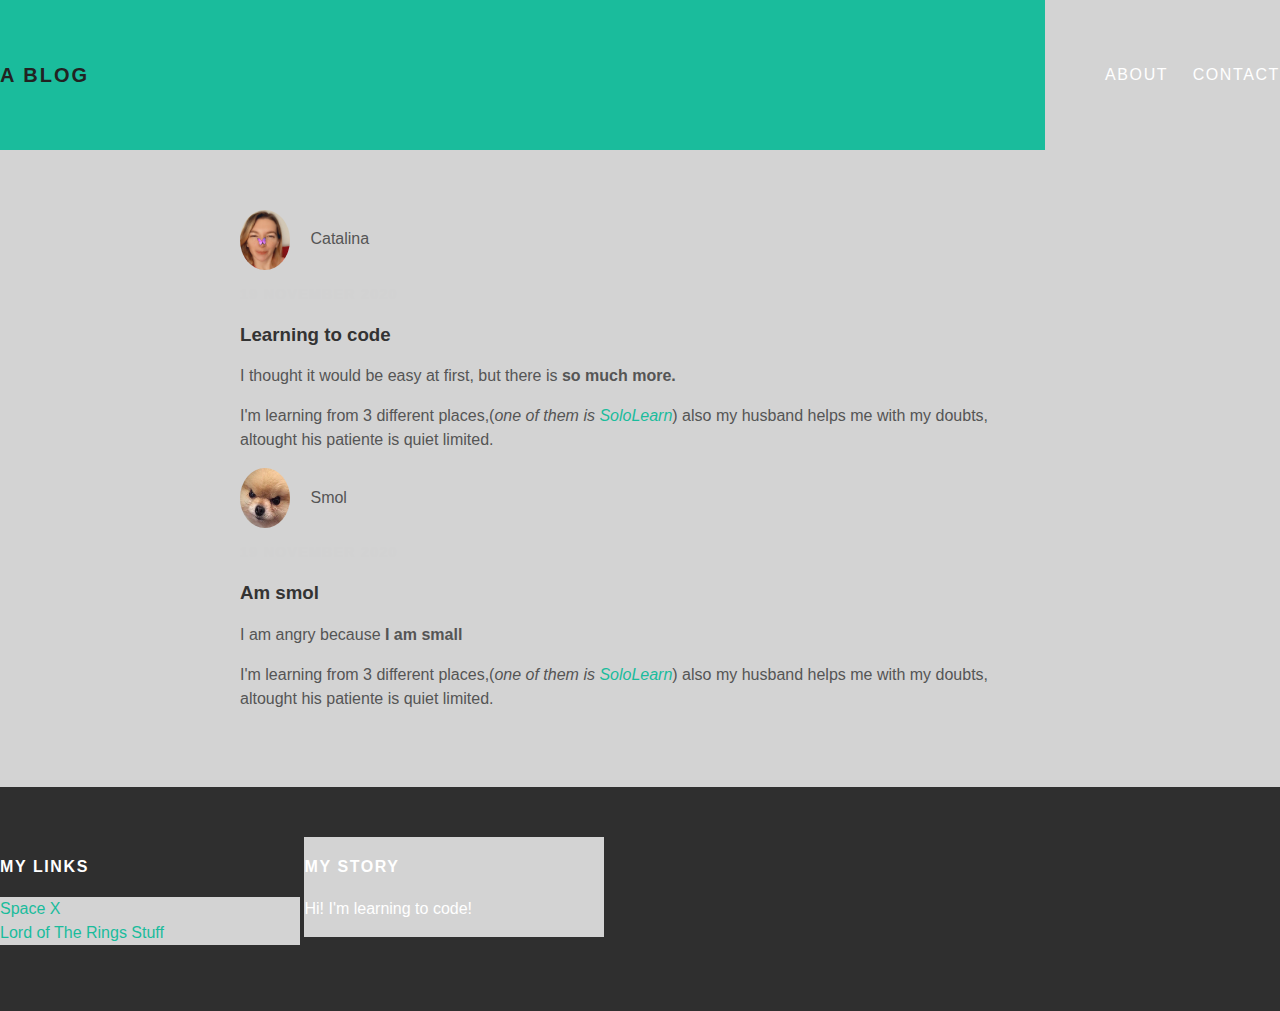
==== index.html @ 83270da1 "Add files via upload" ====
<!DOCTYPE html>
<html>
    <head>
        <title>A blog</title>
        <link rel="stylesheet" type="text/css" href="style.css">
    </head>
    <body>
        <div id="header">
            <div class="post-container">
                <a id="header-title" href="index.html">A Blog</a>
                <ul id="header-nav">
                    <li><a href="about.html">About</a></li>
                    <li><a href="mailto:catalina@yoyo.com">Contact</a></li>
                </ul>
            </div>
        </div>
        <div id="content">
            <div class="post-container">
                <div class="post">
                    <div class="post-author">
                        <img src="me.png">
                        <span>Catalina</span>
                    </div>
                    <p class="post-date">19 november 2020</p>
                    <h3 class="post-title">Learning to code</h3>
                    <div class="post-content">
                        <p>I thought it would be easy at first, but there is <strong>so much more.</strong></p>
                        <p>I'm learning from 3 different places,(<em>one of them is <a href="https://www.sololearn.com">SoloLearn</a></em>) also my husband helps me with my doubts,
                            altought his patiente is quiet limited.</p>
                    </div>
                    <div class="post-author">
                        <img src="angerpup.png">
                        <span>Smol</span>
                    </div>
                    <p class="post-date">19 november 2020</p>
                    <h3 class="post-title">Am smol</h3>
                    <div class="post-content">
                        <p>I am angry because <strong>I am small</strong></p>
                        <p>I'm learning from 3 different places,(<em>one of them is <a href="https://www.sololearn.com">SoloLearn</a></em>) also my husband helps me with my doubts,
                            altought his patiente is quiet limited.</p>
                    </div>
                </div>
            </div>
        </div>
        <div id="footer">
            <div class="post-container">
                <div class="column">
                    <h4>My Links</h4>
                    <p>
                        <a href="https://twitter.com/SpaceX">Space X</a>
                        <br>
                        <a href="https://imgur.com/user/Ngugi">Lord of The Rings Stuff</a>
                    </p>
                </div>
                <div class="column">
                    <h4>My Story</h4>
                    <p>Hi! I'm learning to code!</p>
                </div>
            </div>
        </div>
    </body>
</html>
---- style.css ----
body {
    color: #555;
    margin: 0;

    font-family: 'Montserrat', sans-serif;
}

#header {
    background-color: #1abc9c;
    height: 150px;
    line-height: 150px;
}

#header a {
    color:white;
    text-decoration: none;

    text-transform: uppercase;
    letter-spacing: 0.1em;
}

#header a:hover {
    color: #222;
}

#header-title {
    display: block;
    float: left;
    font-size: 20px;
    font-weight: bold;
}

#header-nav {
    display: block;
    float: right;
    margin-top: 0;
}

#header-nav li {
    display: inline;
    padding-left: 20px;
}

.container {
    max-width: 1000px;
    margin: 0 auto;
}

#footer {
    background-color: #2f2f2f;
    padding: 50px 0;
}

#footer h4 {
    color: white;
    text-transform: uppercase;
    letter-spacing: 0.1em;
}

#footer p {
    color: white;
}

.column {
    min-width: 300px;
    display: inline-block;
    vertical-align: top;
}

a {
    color: #1abc9c;
    text-decoration: none;
}

a:hover {
    color: #F6A623;
}


.post, .about {
    max-width: 800px;
    margin: 0 auto;
    padding: 60px 0;
}

.post-author img {
    width: 50px;
    height: 60px;
    vertical-align: middle;
}

.post-author span {
    margin-left: 16px;
}

.post-date {
    color: #D2D2D2;

    font-size: 14px;
    font-weight: bold;

    text-transform: uppercase;
    letter-spacing: 0.1em;
}

.about {
    text-align: center;
}

h1, h2, h3, h4 {
    color:#333;
}

p {
    line-height: 1.5;
}

.post-author img, .post-author img {
    border-radius: 75%;
}

:nth-child(even) {
    background-color: lightgray;
}
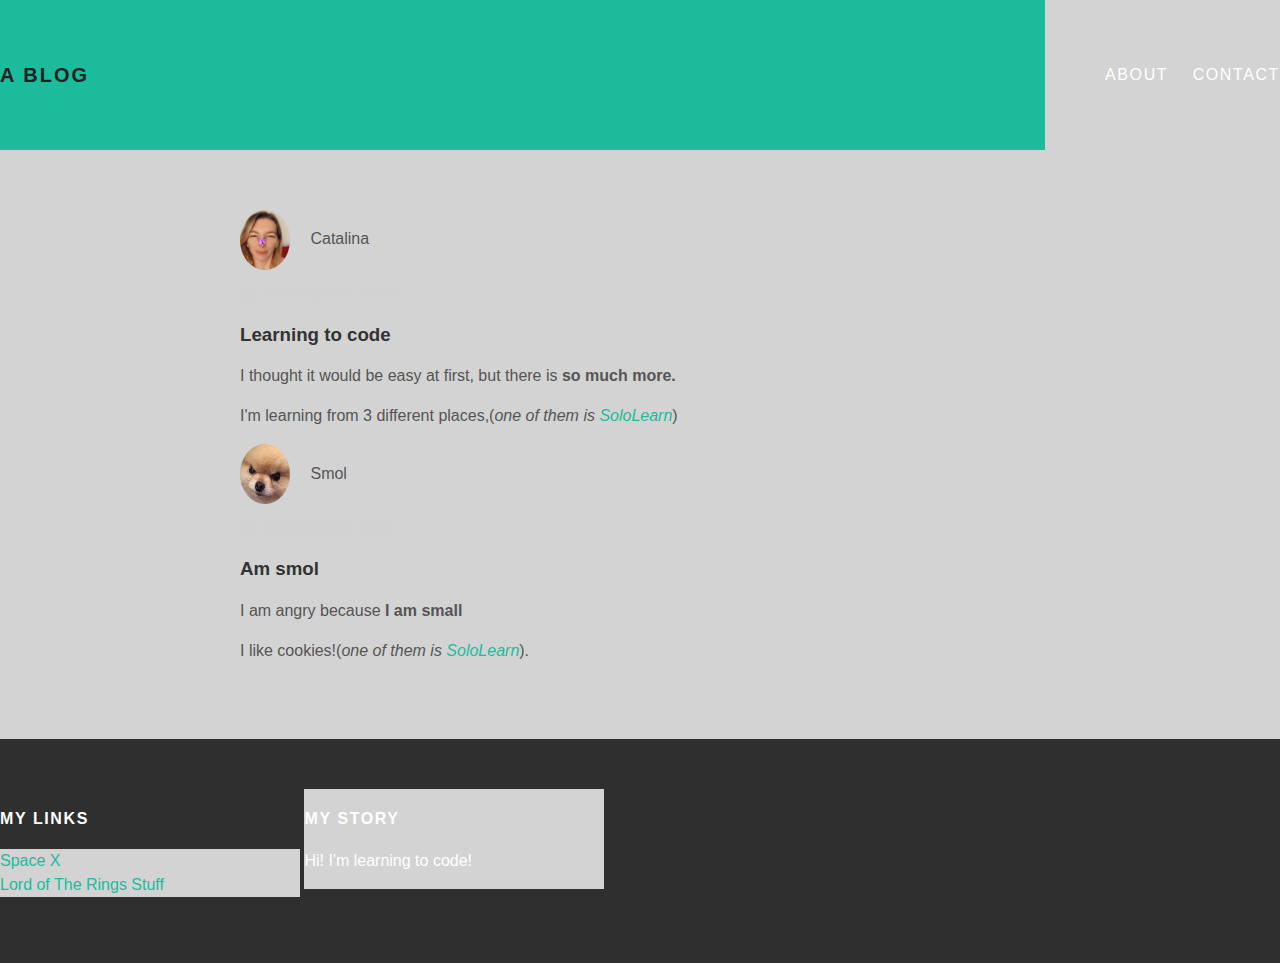
==== commit 56f5a916: "Update index.html" ====
--- a/index.html
+++ b/index.html
@@ -25,8 +25,7 @@
                     <h3 class="post-title">Learning to code</h3>
                     <div class="post-content">
                         <p>I thought it would be easy at first, but there is <strong>so much more.</strong></p>
-                        <p>I'm learning from 3 different places,(<em>one of them is <a href="https://www.sololearn.com">SoloLearn</a></em>) also my husband helps me with my doubts,
-                            altought his patiente is quiet limited.</p>
+                        <p>I'm learning from 3 different places,(<em>one of them is <a href="https://www.sololearn.com">SoloLearn</a></em>) </p>
                     </div>
                     <div class="post-author">
                         <img src="angerpup.png">
@@ -36,8 +35,7 @@
                     <h3 class="post-title">Am smol</h3>
                     <div class="post-content">
                         <p>I am angry because <strong>I am small</strong></p>
-                        <p>I'm learning from 3 different places,(<em>one of them is <a href="https://www.sololearn.com">SoloLearn</a></em>) also my husband helps me with my doubts,
-                            altought his patiente is quiet limited.</p>
+                        <p>I like cookies!(<em>one of them is <a href="https://www.sololearn.com">SoloLearn</a></em>).</p>
                     </div>
                 </div>
             </div>
@@ -59,4 +57,4 @@
             </div>
         </div>
     </body>
-</html>+</html>
